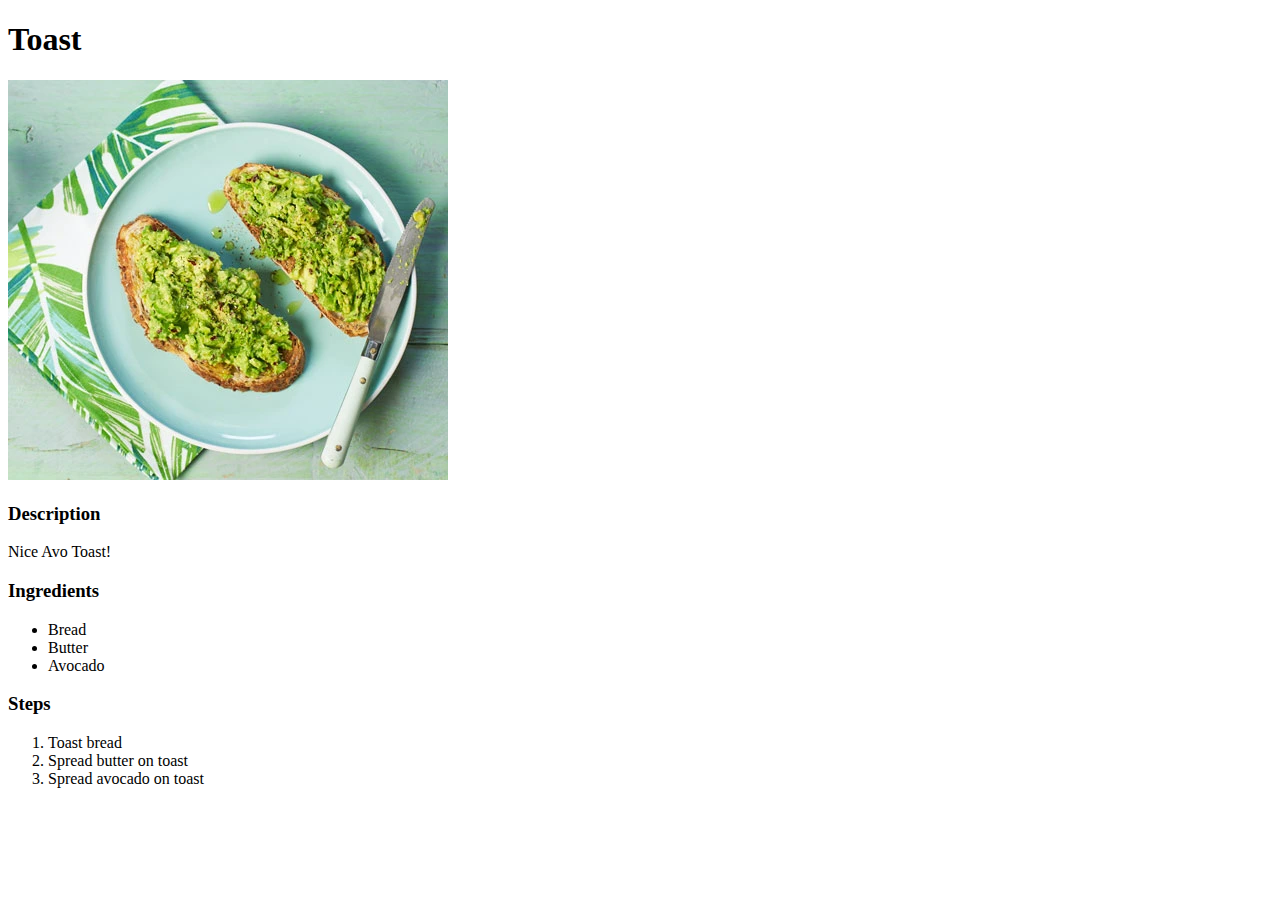
==== recipes/avo-toast.html @ 2ac4f09c "Added two new recipes and images for them" ====
<!DOCTYPE html>
<html lang="en">
<head>
    <meta charset="UTF-8">
    <meta name="viewport" content="width=device-width, initial-scale=1.0">
    <title>Document</title>
</head>
<body>
    <h1>Toast</h1>
    <img src="../images/avo-toast.webp" alt="avo-toast">

    <h3>Description</h3>
    <p>Nice Avo Toast!</p>

    <h3>Ingredients</h3>
    <ul>
        <li>Bread</li>
        <li>Butter</li>
        <li>Avocado</li>
    </ul>

    <h3>Steps</h3>
    <ol>
        <li>Toast bread</li>
        <li>Spread butter on toast</li>
        <li>Spread avocado on toast</li>
    </ol>

</body>
</html>
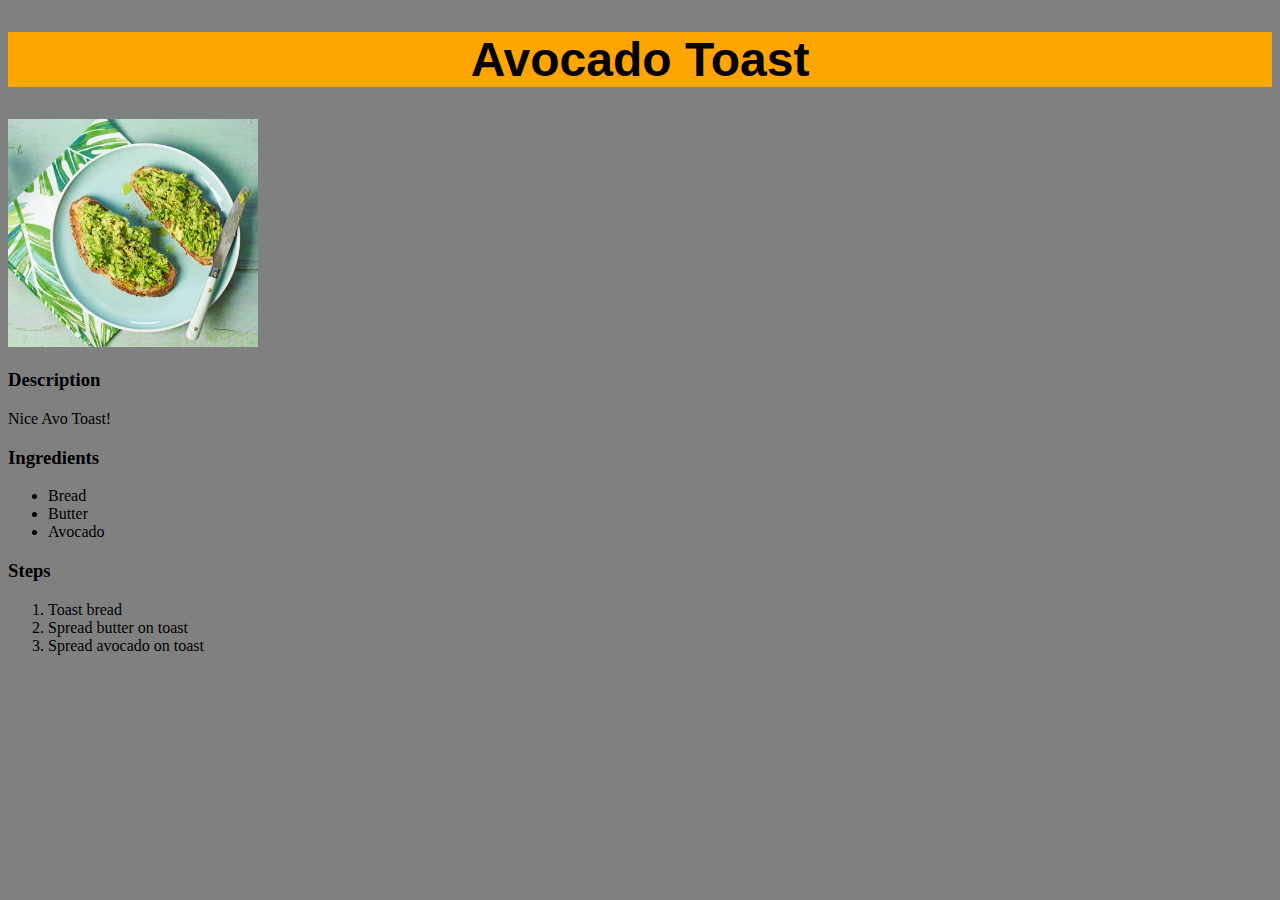
==== commit 96198264: "Added CSS styling" ====
--- a/recipes/avo-toast.html
+++ b/recipes/avo-toast.html
@@ -3,10 +3,11 @@
 <head>
     <meta charset="UTF-8">
     <meta name="viewport" content="width=device-width, initial-scale=1.0">
+    <link rel=stylesheet href="recipe-style.css">
     <title>Document</title>
 </head>
 <body>
-    <h1>Toast</h1>
+    <h1>Avocado Toast</h1>
     <img src="../images/avo-toast.webp" alt="avo-toast">
 
     <h3>Description</h3>
--- a/recipes/recipe-style.css
+++ b/recipes/recipe-style.css
@@ -0,0 +1,17 @@
+body {
+    background-color: grey;
+}
+
+h1 {
+    text-align: center;
+    font-family: Arial, Helvetica, sans-serif;
+    font-size: 48px;
+    font-weight: bold;
+    background-color: orange;
+}
+
+img {
+    width: 250px;
+    height: auto;
+    text-align: center;
+}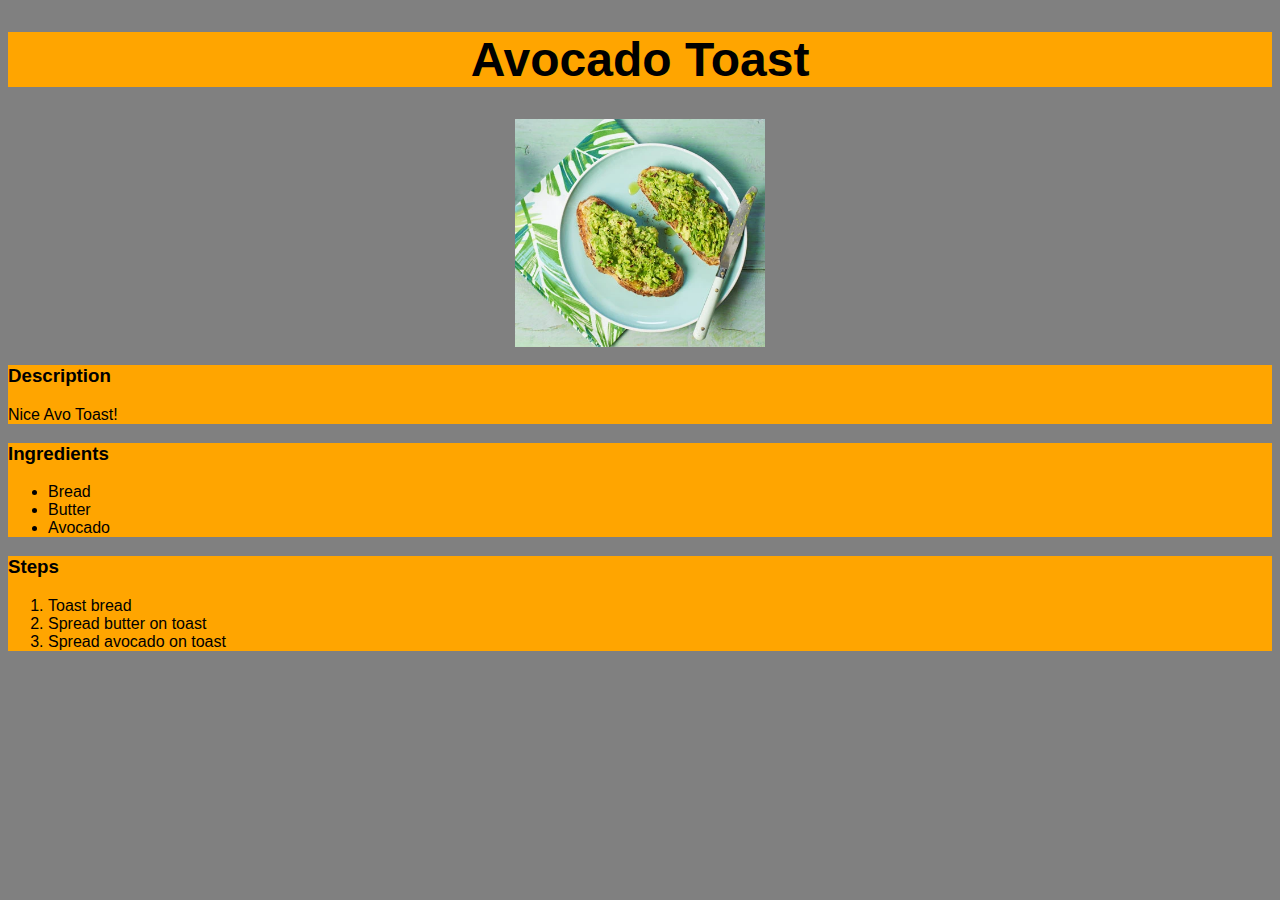
==== commit 23fff7c2: "Improved styling" ====
--- a/recipes/avo-toast.html
+++ b/recipes/avo-toast.html
@@ -7,25 +7,30 @@
     <title>Document</title>
 </head>
 <body>
-    <h1>Avocado Toast</h1>
-    <img src="../images/avo-toast.webp" alt="avo-toast">
+    <h1 class="title">Avocado Toast</h1>
+    <img class="headerimg" src="../images/avo-toast.webp" alt="avo-toast">
 
-    <h3>Description</h3>
-    <p>Nice Avo Toast!</p>
+    <div class="subtitle">
+        <h3 class="header">Description</h3>
+        <p class="desc">Nice Avo Toast!</p>
+    </div> 
 
-    <h3>Ingredients</h3>
-    <ul>
-        <li>Bread</li>
-        <li>Butter</li>
-        <li>Avocado</li>
-    </ul>
+    <div class="subtitle">
+        <h3 class="header">Ingredients</h3>
+        <ul class="desc">
+            <li>Bread</li>
+            <li>Butter</li>
+            <li>Avocado</li>
+        </ul>
+    </div>
 
-    <h3>Steps</h3>
-    <ol>
-        <li>Toast bread</li>
-        <li>Spread butter on toast</li>
-        <li>Spread avocado on toast</li>
-    </ol>
-
+    <div class="subtitle">
+        <h3 class="header">Steps</h3>
+        <ol class="desc">
+            <li>Toast bread</li>
+            <li>Spread butter on toast</li>
+            <li>Spread avocado on toast</li>
+        </ol>
+    </div>
 </body>
 </html>--- a/recipes/recipe-style.css
+++ b/recipes/recipe-style.css
@@ -2,7 +2,15 @@
     background-color: grey;
 }
 
-h1 {
+img {
+    width: 250px;
+    height: auto;
+    display: block;
+    margin-left: auto;
+    margin-right: auto;
+}
+
+.title {
     text-align: center;
     font-family: Arial, Helvetica, sans-serif;
     font-size: 48px;
@@ -10,8 +18,7 @@
     background-color: orange;
 }
 
-img {
-    width: 250px;
-    height: auto;
-    text-align: center;
+.subtitle {
+    background-color: orange;
+    font-family: Arial, Helvetica, sans-serif;
 }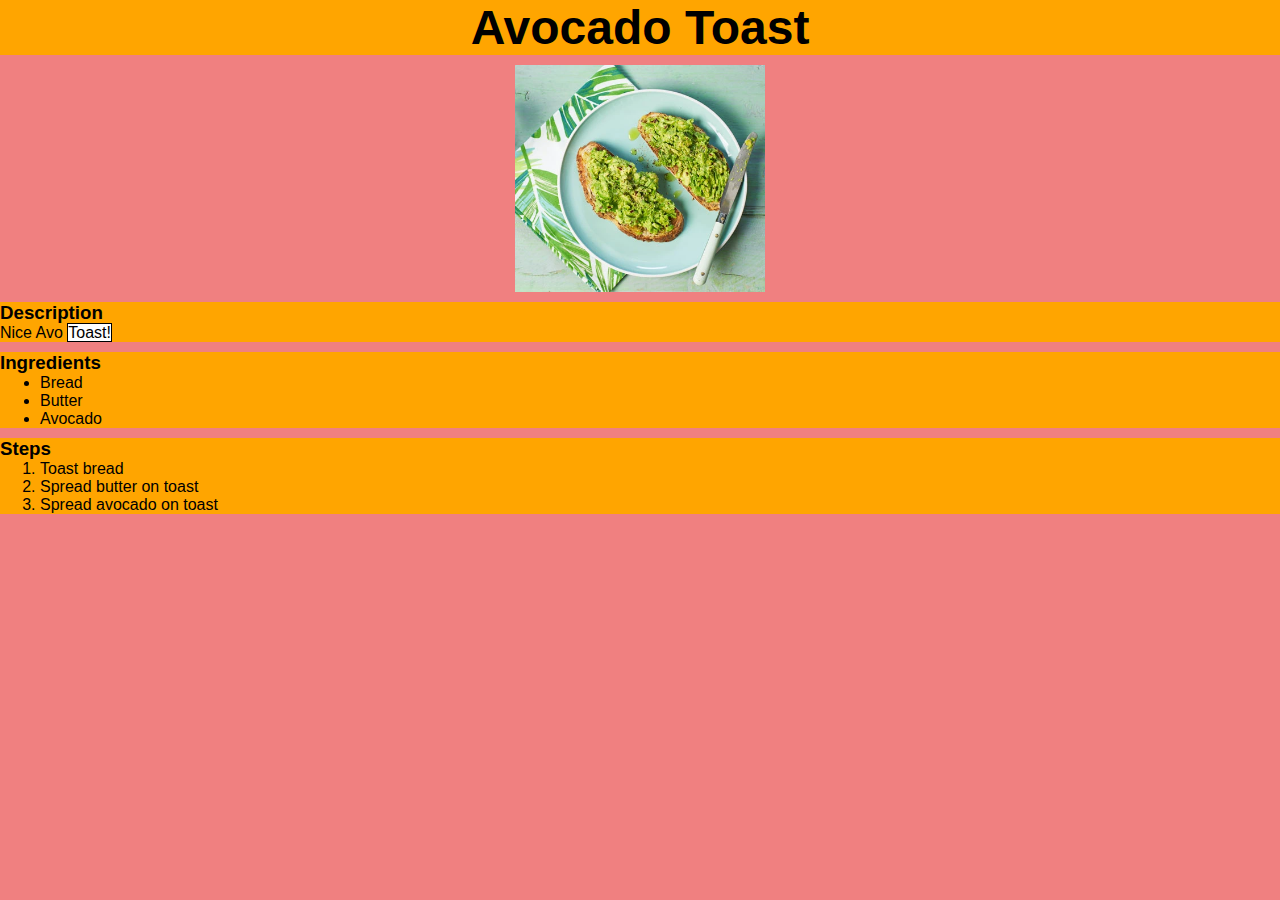
==== commit f3dcefe4: "Added box styling" ====
--- a/recipes/avo-toast.html
+++ b/recipes/avo-toast.html
@@ -12,7 +12,7 @@
 
     <div class="subtitle">
         <h3 class="header">Description</h3>
-        <p class="desc">Nice Avo Toast!</p>
+        <p class="desc">Nice Avo <span>Toast!</span></p>
     </div> 
 
     <div class="subtitle">
--- a/recipes/recipe-style.css
+++ b/recipes/recipe-style.css
@@ -1,5 +1,11 @@
+* {
+    /* border: 2px solid red; */
+    box-sizing: border-box;
+    margin: 0px;
+}
+
 body {
-    background-color: grey;
+    background-color: lightcoral;
 }
 
 img {
@@ -8,6 +14,7 @@
     display: block;
     margin-left: auto;
     margin-right: auto;
+    margin-top: 10px;
 }
 
 .title {
@@ -21,4 +28,11 @@
 .subtitle {
     background-color: orange;
     font-family: Arial, Helvetica, sans-serif;
+    margin-top: 10px;
+}
+
+span {
+    background-color: white;
+    border: black 1px solid;
+    padding: 0px;
 }